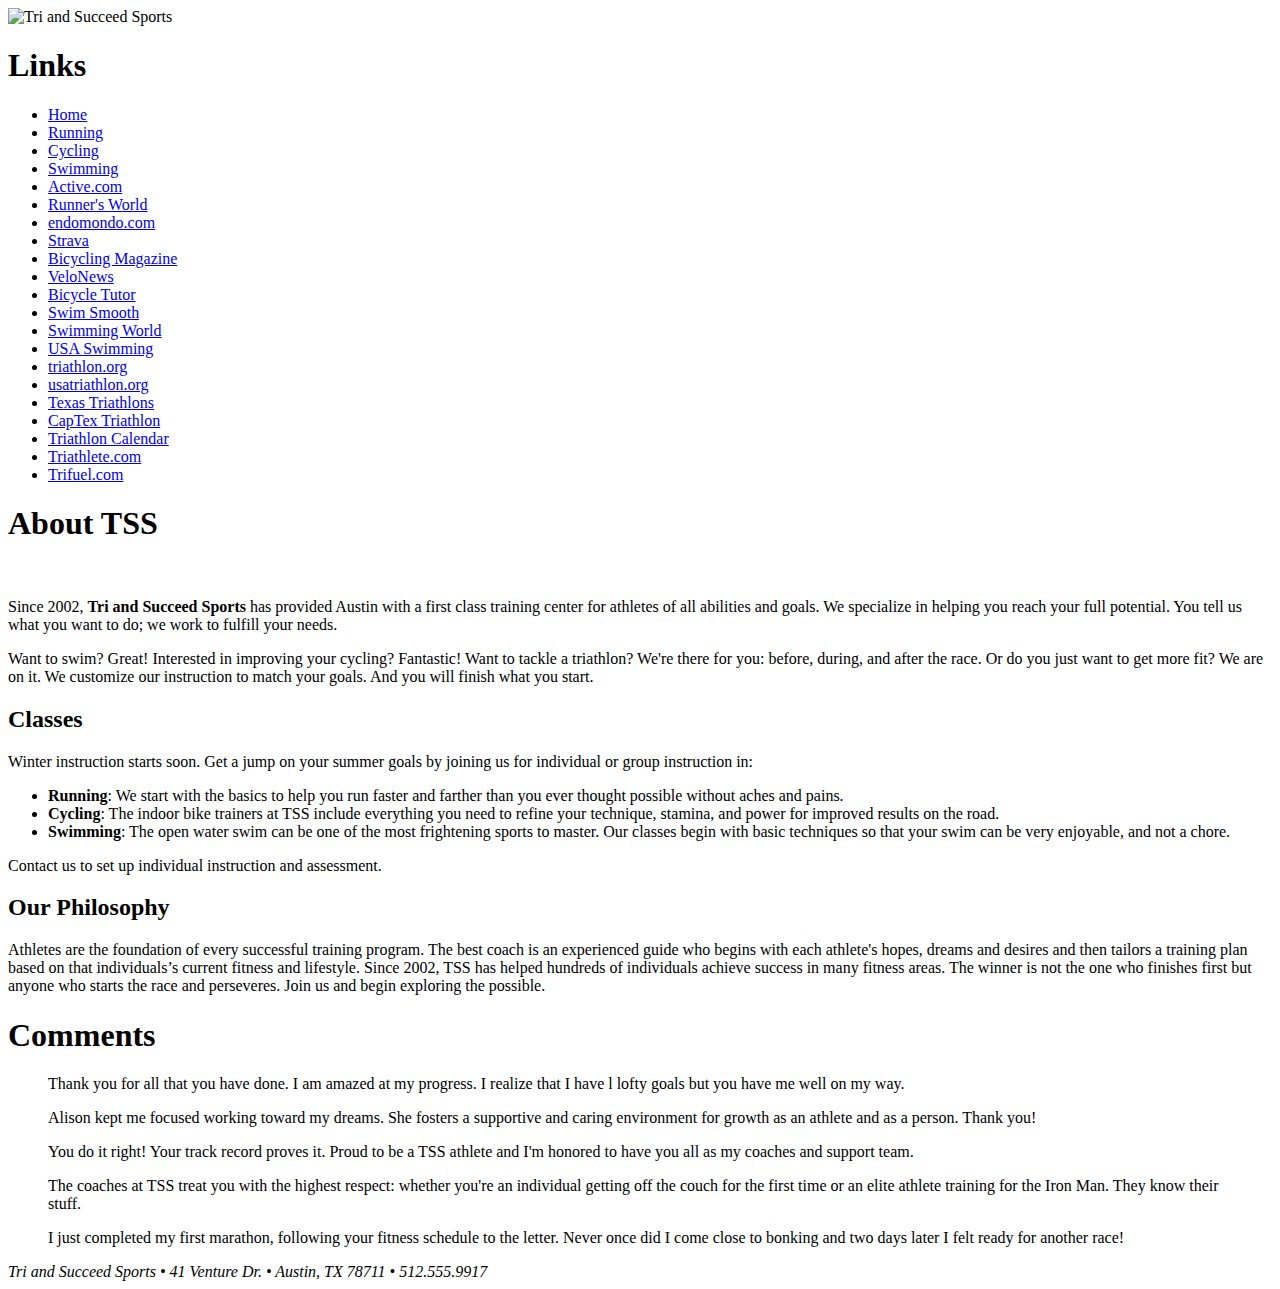
==== index.html @ 195e404e "Changed name of home to index" ====
﻿<!DOCTYPE html>
<html>
<head>
<!--
    New Perspectives on HTML5 and CSS3, 7th Edition
    Tutorial 2
    Tutorial Case
    
    Tri and Succeed Sports
    Author: Gabriel Fuentes 
    Date: 8.27.18  

    Filename: tss_home.html
   -->
   <meta charset="utf-8" />
   <meta name="keywords" content="triathlon, running, swimming, cycling" />
   <title>Tri and Succeed Sports</title>
   <link rel="stylesheet" href="tss_layout.css">
</head>

<body>
   <header>
      <img src="tss_logo.png" alt="Tri and Succeed Sports" />
   </header>
   
   <nav>
      <h1>Links</h1>
      <ul>
         <li><a href="tss_home.html">Home</a></li>
         <li><a href="tss_run.html">Running</a></li>
         <li><a href="tss_bike.html">Cycling</a></li>
         <li><a href="tss_swim.html">Swimming</a></li>
         <li class="newgroup"><a href="http://www.active.com/">Active.com</a></li>
         <li><a href="http://www.runnersworld.com/">Runner's World</a></li>
         <li><a href="https://www.endomondo.com/">endomondo.com</a></li>
         <li><a href="http://www.strava.com/">Strava</a></li>
         <li><a href="http://www.bicycling.com/">Bicycling Magazine</a></li>
         <li><a href="http://velonews.competitor.com/">VeloNews</a></li>
         <li><a href="http://bicycletutor.com/">Bicycle Tutor</a></li>
         <li><a href="http://www.swimsmooth.com/">Swim Smooth</a></li>
         <li><a href="http://www.swimmingworldmagazine.com/">Swimming World</a></li>
         <li><a href="http://www.usaswimming.org/">USA Swimming</a></li>
         <li class="newgroup"><a href="http://www.triathlon.org/">triathlon.org</a></li>
         <li><a href="http://www.usatriathlon.org/">usatriathlon.org</a></li>
         <li><a href="http://www.trifind.com/tx.html">Texas Triathlons</a></li>
         <li><a href="http://www.captextri.com/">CapTex Triathlon</a></li>
         <li><a href="http://www.trifind.com/">Triathlon Calendar</a></li>
         <li><a href="http://triathlon.competitor.com/">Triathlete.com</a></li>
         <li><a href="http://www.trifuel.com/">Trifuel.com</a></li>
      </ul>
   </nav>
   
   <article id="about_tss">
      <h1>About TSS </h1>
      <img src="tss_photo1.png" alt="" />
      <p>Since 2002, <strong>Tri and Succeed Sports</strong> has provided Austin 
      with a first class training center for athletes of all abilities and 
      goals. We specialize in helping you reach your full potential. You tell 
      us what you want to do; we work to fulfill your needs.</p>
      <p>Want to swim? Great! Interested in improving your cycling? Fantastic! 
      Want to tackle a triathlon? We're there for you: before, during, and after the 
      race. Or do you just want to get more fit? We are on it. We  customize our 
      instruction to match your goals. And you will finish what you start.</p>
      
      <h2>Classes</h2>
      <p>Winter instruction starts soon. Get a jump on your summer goals by 
      joining us for individual or group instruction in:</p>
      <ul>
         <li><strong>Running</strong>: We start with the basics to help you 
         run faster and farther than you ever thought possible without 
         aches and pains.</li>
         <li><strong>Cycling</strong>: The indoor bike trainers at TSS 
         include everything you need to refine your technique, stamina, and 
         power for improved results on the road.</li>
         <li><strong>Swimming</strong>: The open water swim can be one of 
         the most frightening sports to master. Our classes begin with basic 
         techniques so that your swim can be very enjoyable, and 
         not a chore.</li>
      </ul>
      <p>Contact us to set up individual instruction and assessment.</p>
      
      <h2>Our Philosophy</h2>
      <p>Athletes are the foundation of every successful training program. 
      The best coach is an experienced ‎guide who begins with each athlete's 
      hopes, dreams and desires and then tailors a ‎training plan based on 
      that individuals’s current fitness and lifestyle. Since 2002, TSS ‎has 
      helped hundreds of individuals achieve success in many fitness areas. 
      The winner is not the one who finishes first but anyone who starts 
      the race and perseveres. Join us and begin exploring the possible.</p>
   </article>
   
   <aside>
      <h1>Comments</h1>
      <blockquote> Thank you for all that you have done. I am amazed at 
      my progress. I realize that I have l lofty goals but you have me well 
      on my way.</blockquote>
      <blockquote> Alison kept me focused working toward my dreams. She 
      fosters a supportive and caring environment for growth as an athlete 
      and as a person. Thank you!</blockquote>
      <blockquote> You do it right! Your track record proves it.
      Proud to be a TSS athlete and I'm honored to have you all as my 
      coaches and support team.</blockquote>
      <blockquote> The coaches at TSS treat you with the highest respect: 
      whether you're an individual getting off the couch for the first time 
      or an elite athlete training for the Iron Man. They know 
      their stuff.</blockquote>
      <blockquote> I just completed my first marathon, following your fitness 
      schedule to the letter. Never once did I come close to bonking and 
      two days later I felt ready for another race!</blockquote>
   </aside>
   
   <footer>
      <address>
      Tri and Succeed Sports &#8226; 41 Venture Dr. &#8226; Austin, TX 
      78711 &#8226; 512.555.9917
      </address>
   </footer>
</body>
</html>
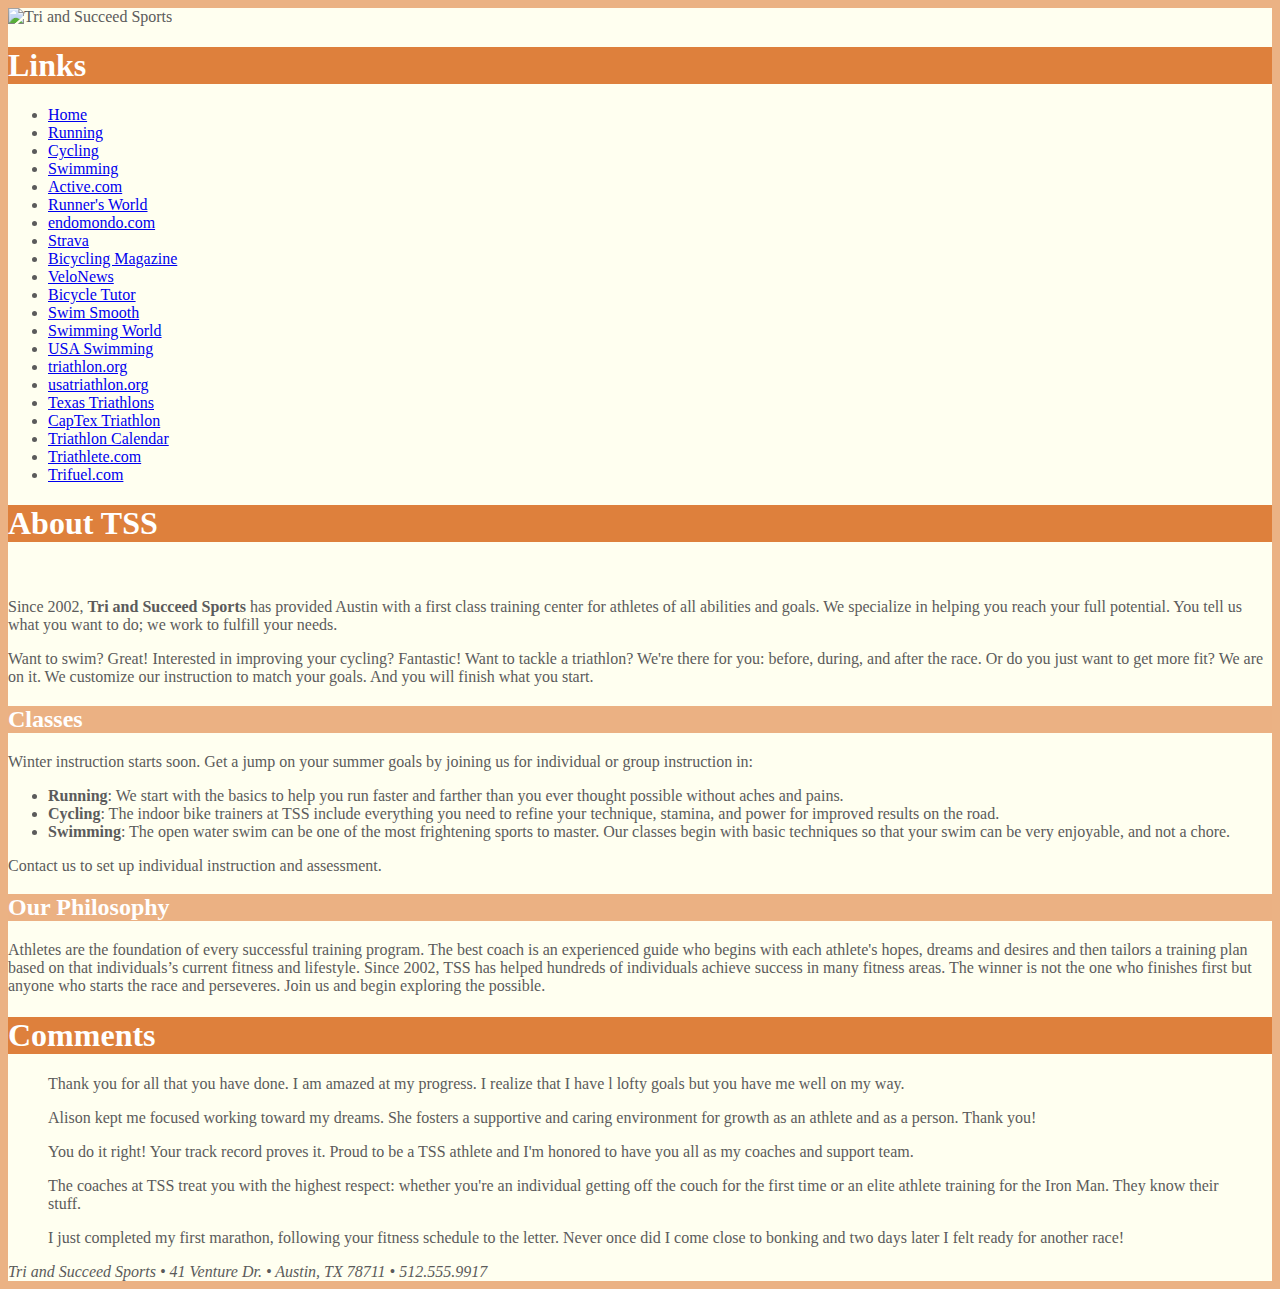
==== commit 2b1e0918: "Basic Commands of CSS" ====
--- a/index.html
+++ b/index.html
@@ -16,6 +16,7 @@
    <meta name="keywords" content="triathlon, running, swimming, cycling" />
    <title>Tri and Succeed Sports</title>
    <link rel="stylesheet" href="tss_layout.css">
+   <link rel="stylesheet" href="tss_styles.css">
 </head>
 
 <body>
--- a/tss_styles.css
+++ b/tss_styles.css
@@ -0,0 +1,161 @@
+@charset "utf-8";
+ 
+/*
+   New Perspectives on HTML5 and CSS3, 7th Edition
+   Tutorial 2
+   Tutorial Case
+   
+   TSS Typographic Style Sheet
+   Author: Gabriel Fuentes 
+   Date: 8.27.18 
+   
+   Filename: tss_styles.css
+
+*/
+
+
+
+/* HTML and Body Styles */
+html {
+    background-color: hsl(27, 72%, 72%); 
+}
+
+body {
+    color:rgb(91, 91, 91); 
+    background-color: ivory
+}
+
+
+
+/* Heading Styles */
+h1 {
+    color: white;
+    background-color: rgb(222,128,60);
+}
+
+h2 {
+    color:white;
+    background-color: rgb(235, 177, 131);
+}
+
+
+
+
+
+/* Aside and Blockquote Styles */
+
+
+
+
+
+/* Navigation Styles */	
+
+
+
+
+
+/* List Styles */
+
+
+
+
+
+/* Footer Styles */
+
+
+
+
+
+
+
+
+
+
+
+
+
+
+
+/*
+Notice for the Quicksand-Regular Font
+------------------------------------------------------------------------------
+SIL Open Font License v1.10
+
+This license can also be found at this permalink: http://www.fontsquirrel.com/license/quicksand
+
+Copyright (c) 2011, Andrew Paglinawan (http://www.andrewpaglinawan.com andrew.paglinawan@gmail.com), 
+with Reserved Font Name “Quicksand”.
+
+This Font Software is licensed under the SIL Open Font License, Version 1.1.
+This license is copied below, and is also available with a FAQ at: http://scripts.sil.org/OFL
+
+—————————————————————————————-
+SIL OPEN FONT LICENSE Version 1.1 - 26 February 2007
+—————————————————————————————-
+
+PREAMBLE
+The goals of the Open Font License (OFL) are to stimulate worldwide development of collaborative 
+font projects, to support the font creation efforts of academic and linguistic communities, and 
+to provide a free and open framework in which fonts may be shared and improved in 
+partnership with others.
+
+The OFL allows the licensed fonts to be used, studied, modified and redistributed freely as 
+long as they are not sold by themselves. The fonts, including any derivative works, can 
+be bundled, embedded, redistributed and/or sold with any software provided that any reserved 
+names are not used by derivative works. The fonts and derivatives, however, cannot be released under 
+any other type of license. The requirement for fonts to remain under this license does not apply 
+to any document created using the fonts or their derivatives.
+
+DEFINITIONS
+“Font Software” refers to the set of files released by the Copyright Holder(s) under this 
+license and clearly marked as such. This may include source files, build scripts and documentation.
+
+“Reserved Font Name” refers to any names specified as such after the copyright statement(s).
+
+“Original Version” refers to the collection of Font Software components as distributed by 
+the Copyright Holder(s).
+
+“Modified Version” refers to any derivative made by adding to, deleting, or substituting—in 
+part or in whole—any of the components of the Original Version, by changing formats or by 
+porting the Font Software to a new environment.
+
+“Author” refers to any designer, engineer, programmer, technical writer or other person 
+who contributed to the Font Software.
+
+PERMISSION & CONDITIONS
+Permission is hereby granted, free of charge, to any person obtaining a copy of the Font Software, 
+to use, study, copy, merge, embed, modify, redistribute, and sell modified and unmodified copies of 
+the Font Software, subject to the following conditions:
+
+1) Neither the Font Software nor any of its individual components, in Original or Modified 
+Versions, may be sold by itself.
+
+2) Original or Modified Versions of the Font Software may be bundled, redistributed and/or 
+sold with any software, provided that each copy contains the above copyright notice and this 
+license. These can be included either as stand-alone text files, human-readable headers or in 
+the appropriate machine-readable metadata fields within text or binary files as long as those 
+fields can be easily viewed by the user.
+
+3) No Modified Version of the Font Software may use the Reserved Font Name(s) unless explicit 
+written permission is granted by the corresponding Copyright Holder. This restriction only applies 
+to the primary font name as presented to the users.
+
+4) The name(s) of the Copyright Holder(s) or the Author(s) of the Font Software shall not be used 
+to promote, endorse or advertise any Modified Version, except to acknowledge the contribution(s) 
+of the Copyright Holder(s) and the Author(s) or with their explicit written permission.
+
+5) The Font Software, modified or unmodified, in part or in whole, must be distributed entirely 
+under this license, and must not be distributed under any other license. The requirement for fonts 
+to remain under this license does not apply to any document created using the Font Software.
+
+TERMINATION
+This license becomes null and void if any of the above conditions are not met.
+
+DISCLAIMER
+THE FONT SOFTWARE IS PROVIDED “AS IS”, WITHOUT WARRANTY OF ANY KIND, EXPRESS OR IMPLIED, 
+INCLUDING BUT NOT LIMITED TO ANY WARRANTIES OF MERCHANTABILITY, FITNESS FOR A PARTICULAR PURPOSE 
+AND NONINFRINGEMENT OF COPYRIGHT, PATENT, TRADEMARK, OR OTHER RIGHT. IN NO EVENT SHALL THE COPYRIGHT 
+HOLDER BE LIABLE FOR ANY CLAIM, DAMAGES OR OTHER LIABILITY, INCLUDING ANY GENERAL, SPECIAL, INDIRECT, 
+INCIDENTAL, OR CONSEQUENTIAL DAMAGES, WHETHER IN AN ACTION OF CONTRACT, TORT OR OTHERWISE, ARISING 
+FROM, OUT OF THE USE OR INABILITY TO USE THE FONT SOFTWARE OR FROM OTHER DEALINGS IN THE FONT SOFTWARE.
+*/
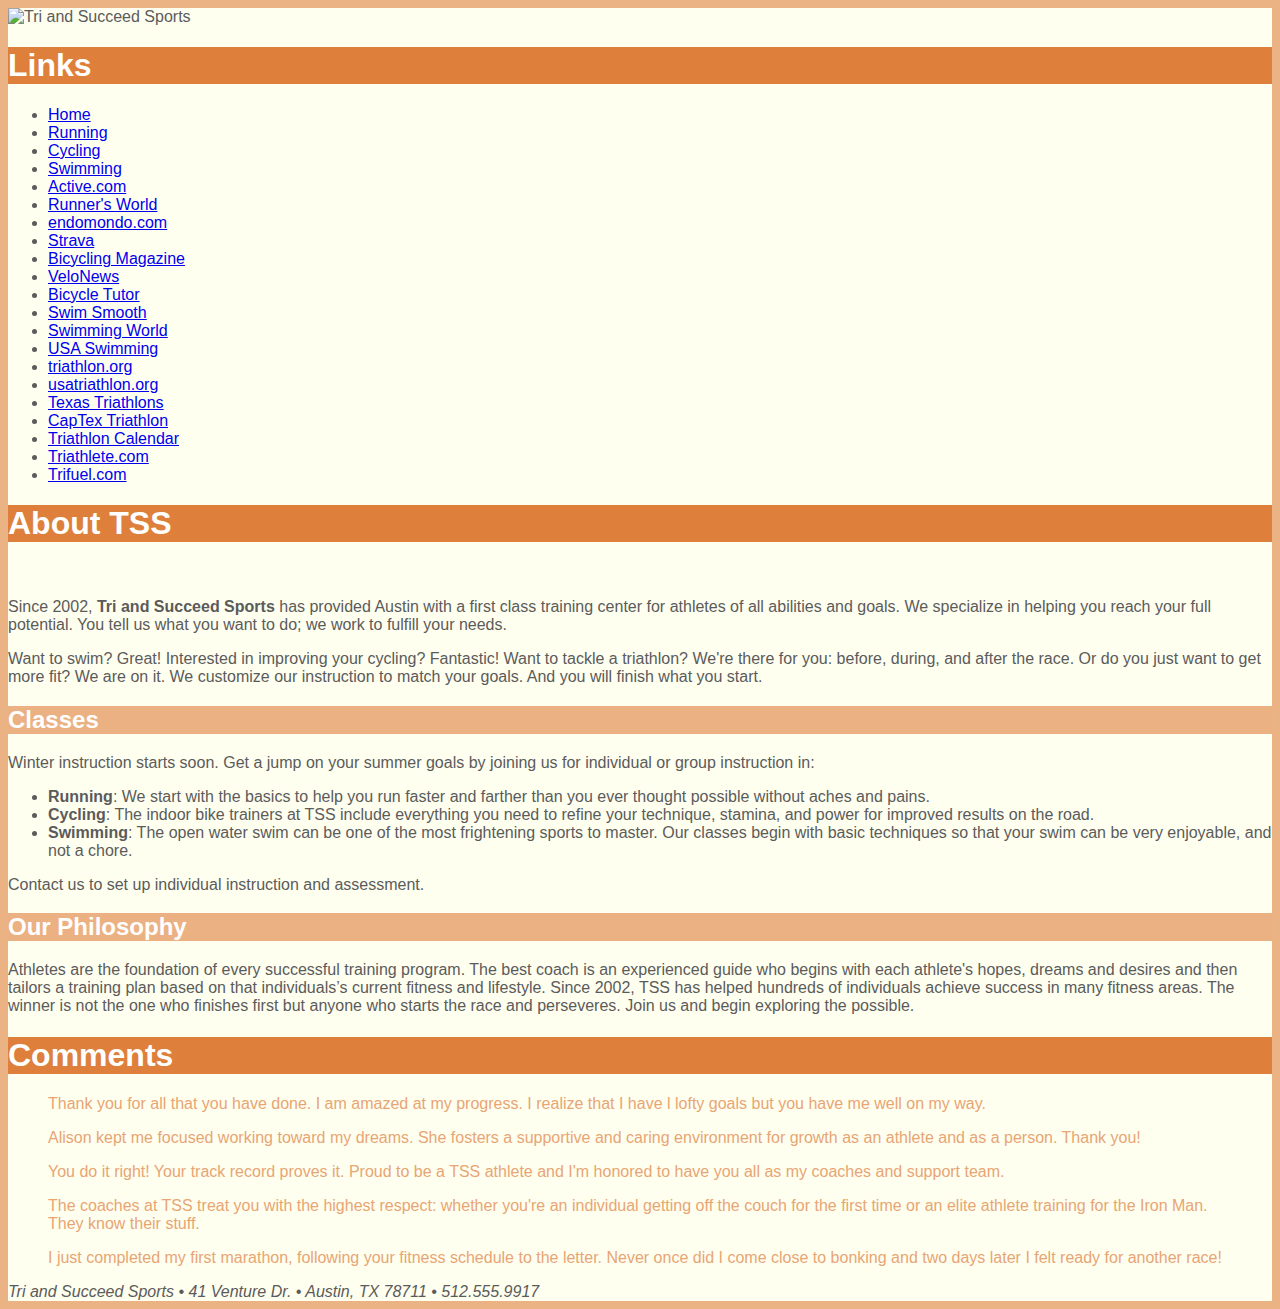
==== commit fe3bb9d5: "Basic CSS setting up" ====
--- a/index.html
+++ b/index.html
@@ -27,7 +27,7 @@
    <nav>
       <h1>Links</h1>
       <ul>
-         <li><a href="tss_home.html">Home</a></li>
+         <li><a href="index.html">Home</a></li>
          <li><a href="tss_run.html">Running</a></li>
          <li><a href="tss_bike.html">Cycling</a></li>
          <li><a href="tss_swim.html">Swimming</a></li>
--- a/tss_styles.css
+++ b/tss_styles.css
@@ -22,7 +22,10 @@
 
 body {
     color:rgb(91, 91, 91); 
-    background-color: ivory
+    background-color: ivory;
+    font-family: Impact, Haettenschweiler, 'Arial Narrow Bold', sans-serif;
+    font-family: Verdana, Geneva, sans-serif;
+    
 }
 
 
@@ -33,16 +36,27 @@
     background-color: rgb(222,128,60);
 }
 
-h2 {
-    color:white;
+article#about_tss h1 {
+    color: white;
+    background-color: rgb(222, 128, 60);
+}
+
+article#about_tss h2 {
+    color: white;
     background-color: rgb(235, 177, 131);
+}
+article.syllabus h1, h2 {
+    background-color: rgb(255, 185, 255);
+    color: rgb(101, 101, 101);
 }
 
 
 
 
-
 /* Aside and Blockquote Styles */
+aside blockquote {
+    color: rgb(232, 165, 116);
+}
 
 
 
